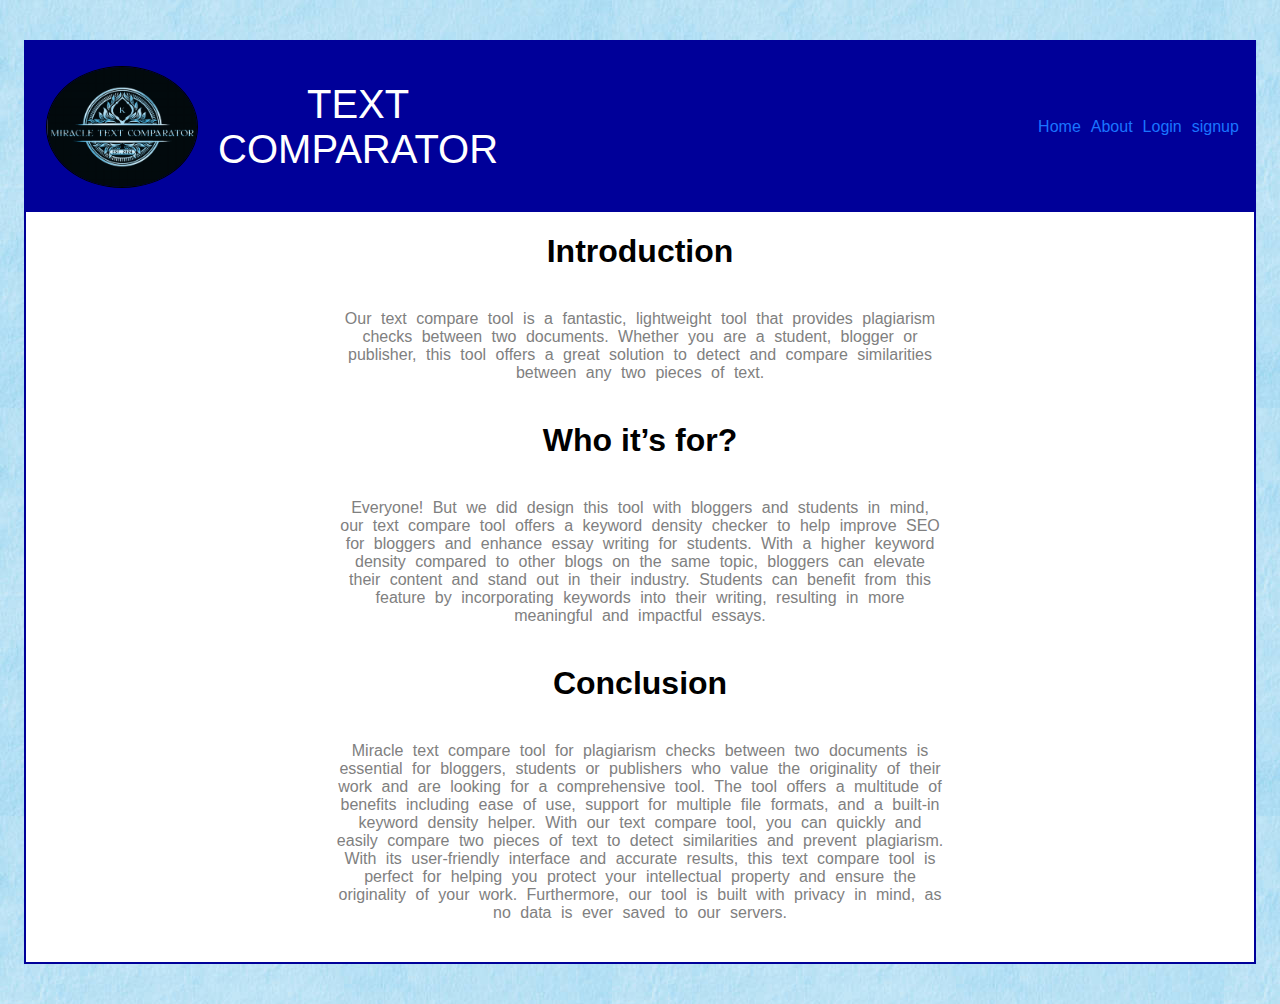
==== pages/about.html @ 09e75f05 "added about,login and signup page" ====
<!DOCTYPE html>
<html lang="en">

<head>
    <meta charset="UTF-8">
    <meta name="viewport" content="width=device-width, initial-scale=1.0">
    <title>About</title>
    <link rel="stylesheet" href="./../style.css" />
</head>

<body>
    <div class="container">
        <div class="app-container">
            <div class="header">
                <img src="./../images/1.png" width="150px" height="100px" class="logo" />
                <p class="app-heading">TEXT COMPARATOR</p>
                <ul>
                    <li><a href="./../index.html">Home</a></li>
                    <li><a href="./about.html">About</a></li>
                    <li><a href="./login.html">Login</a></li>
                    <li><a href="./signup.html">signup</a></li>
                </ul>
            </div>
            <div>
                <h1>Introduction</h1>
                <p class="content">Our text compare tool is a fantastic, lightweight tool that provides plagiarism
                    checks between two documents. Whether you are a student, blogger or publisher, this tool offers a
                    great solution to detect and compare similarities between any two pieces of text.</p>
                <h1>Who it’s for?</h1>
                <p class="content">Everyone! But we did design this tool with bloggers and students in mind, our text
                    compare tool offers a keyword density checker to help improve SEO for bloggers and enhance essay
                    writing for students. With a higher keyword density compared to other blogs on the same topic,
                    bloggers can elevate their content and stand out in their industry. Students can benefit from this
                    feature by incorporating keywords into their writing, resulting in more meaningful and impactful
                    essays.

                </p>
                <h1>Conclusion</h1>
                <p class="content">Miracle text compare tool for plagiarism checks between two documents is essential
                    for bloggers, students or publishers who value the originality of their work and are looking for a
                    comprehensive tool. The tool offers a multitude of benefits including ease of use, support for
                    multiple file formats, and a built-in keyword density helper. With our text compare tool, you can
                    quickly and easily compare two pieces of text to detect similarities and prevent plagiarism. With
                    its user-friendly interface and accurate results, this text compare tool is perfect for helping you
                    protect your intellectual property and ensure the originality of your work. Furthermore, our tool is
                    built with privacy in mind, as no data is ever saved to our servers.</p>
            </div>
        </div>
</body>

</html>
---- style.css ----
body {
    margin: 0;
    padding: 0;
    background-image: url(./images/2.jpg);
    font-family: 'Franklin Gothic Medium', 'Arial Narrow', Arial, sans-serif;
}

.logo {
    margin: 10px 20px;
    border: 1px solid black;
    border-radius: 50%;
    height: 120px;
    width: 150px;
}

.header {
    display: flex;
    align-items: center;
    background-color: #000099;
}

ul,
li,
a {
    display: flex;
    color: white;
    margin-right: 5px;
    text-decoration: none;

}

.app-container {
    border: 2px solid #000099;
    background-color: white;
    margin: 40px 50px;
}

.app-heading {
    text-align: center;
    font-size: 40px;
    color: white;
    margin-right: 500px;
}

.container-heading {
    font-size: 15px;
}

.text-container {
    display: flex;
    justify-content: space-evenly;
    flex-wrap: wrap;
}

.input-text {

    height: 300px;
    width: 500px;
    border: 2px solid #b3b3ff;
    box-shadow: 1px 1px 5px #b3b3ff;
    border-radius: 5px;
}

.match-result {
    text-align: center;
    font-weight: bolder;
    font-size: 30px;
}

.button {
    display: flex;
    justify-content: center;
    margin: 20px 0;
}

.btn {
    font-size: medium;
    font-weight: bold;
    padding: 15px 40px;
    border-radius: 50px;
    background-color: #000099;
    ;
    color: white;
}

.container {
    display: flex;
    justify-content: center;
    align-items: center;
    flex-wrap: wrap;
}

.login-container {
    border: 2px solid #1a75ff;
    background-color: white;
    margin: 50px 380px;
}

.login-header {
    display: flex;
    justify-content: center;
    align-items: center;
    flex-wrap: wrap;

}

.login-heading {
    text-align: center;
    font-size: 25px;
    font-weight: bold;

}

h3 {
    text-align: center;
    font-size: 30px;

}

.input-login {
    border: 2px solid #b3b3ff;
    height: 50px;
    width: 400px;
    margin: 10px 120px;
    border-radius: 5px;
    padding: 0 5px;
}

.login-btn {
    height: 50px;
    width: 405px;
    margin: 30px 125px 10px 125px;
    background-color: #000099;
    ;
    border-radius: 5px;
    color: white;
    font-size: larger;
}

.login-footer {
    display: flex;
    justify-content: center;

}

.login-footer-link,
a {
    color: #1a75ff;
    font-weight: 30px;
}

h1 {
    text-align: center;
}

.content {
    color: grey;
    text-align: center;
    margin: 30px 300px;
    padding: 10px;
    word-spacing: 5px;

}
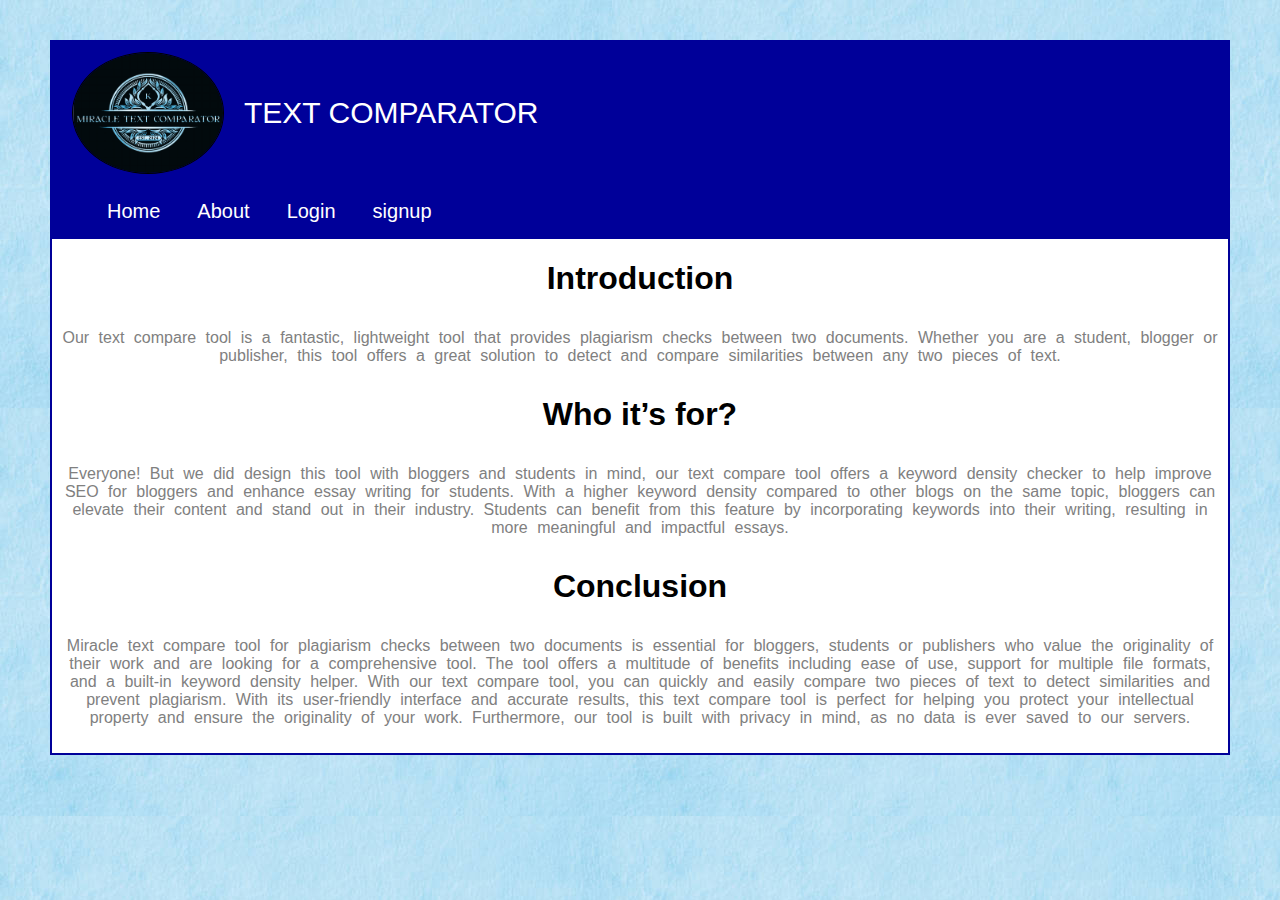
==== commit 502e0e41: "added media query" ====
--- a/pages/about.html
+++ b/pages/about.html
@@ -12,7 +12,7 @@
     <div class="container">
         <div class="app-container">
             <div class="header">
-                <img src="./../images/1.png" width="150px" height="100px" class="logo" />
+                <img src="./../images/1.png" class="logo" />
                 <p class="app-heading">TEXT COMPARATOR</p>
                 <ul>
                     <li><a href="./../index.html">Home</a></li>
--- a/style.css
+++ b/style.css
@@ -3,6 +3,16 @@
     padding: 0;
     background-image: url(./images/2.jpg);
     font-family: 'Franklin Gothic Medium', 'Arial Narrow', Arial, sans-serif;
+}
+
+.app-container {
+    display: flex;
+    flex-direction: column;
+    flex-wrap: wrap;
+    max-width: 1500px;
+    border: 2px solid #000099;
+    background-color: white;
+    margin: 40px 50px;
 }
 
 .logo {
@@ -15,31 +25,45 @@
 
 .header {
     display: flex;
+    flex-direction: row;
+    flex-wrap: wrap;
     align-items: center;
     background-color: #000099;
 }
 
-ul,
-li,
-a {
-    display: flex;
+.app-heading {
+    text-align: center;
+    font-size: 30px;
     color: white;
-    margin-right: 5px;
+    margin-right: 400px;
+}
+
+.app-container ul {
+    display: flex;
+}
+
+.app-container ul li {
+    list-style: none;
+    margin-left: 7px;  
+}
+
+.app-container ul li:first-child {
+    margin-left: 0;
+}
+
+.app-container ul li a {
     text-decoration: none;
-
-}
-
-.app-container {
-    border: 2px solid #000099;
-    background-color: white;
-    margin: 40px 50px;
-}
-
-.app-heading {
-    text-align: center;
-    font-size: 40px;
     color: white;
-    margin-right: 500px;
+    font-size: 20px;
+    font-weight: 500;
+    padding: 8px 15px;
+    border-radius: 5px;
+    transition: all 0.3s ease;
+}
+
+.app-container ul li a:hover {
+    background: white;
+    color: black;
 }
 
 .container-heading {
@@ -53,7 +77,6 @@
 }
 
 .input-text {
-
     height: 300px;
     width: 500px;
     border: 2px solid #b3b3ff;
@@ -61,6 +84,10 @@
     border-radius: 5px;
 }
 
+.input-text:hover {
+    border: 2px solid #000099;
+}
+
 .match-result {
     text-align: center;
     font-weight: bolder;
@@ -74,20 +101,17 @@
 }
 
 .btn {
+    border: none;
     font-size: medium;
     font-weight: bold;
     padding: 15px 40px;
     border-radius: 50px;
     background-color: #000099;
-    ;
     color: white;
 }
 
-.container {
-    display: flex;
-    justify-content: center;
-    align-items: center;
-    flex-wrap: wrap;
+.btn:hover {
+    background-color: #0000e6;
 }
 
 .login-container {
@@ -101,20 +125,17 @@
     justify-content: center;
     align-items: center;
     flex-wrap: wrap;
-
 }
 
 .login-heading {
     text-align: center;
     font-size: 25px;
     font-weight: bold;
-
 }
 
 h3 {
     text-align: center;
     font-size: 30px;
-
 }
 
 .input-login {
@@ -131,7 +152,6 @@
     width: 405px;
     margin: 30px 125px 10px 125px;
     background-color: #000099;
-    ;
     border-radius: 5px;
     color: white;
     font-size: larger;
@@ -140,7 +160,6 @@
 .login-footer {
     display: flex;
     justify-content: center;
-
 }
 
 .login-footer-link,
@@ -156,8 +175,270 @@
 .content {
     color: grey;
     text-align: center;
-    margin: 30px 300px;
     padding: 10px;
     word-spacing: 5px;
-
-}+}
+
+@media screen and (max-width: 423px) {
+    .logo {
+        margin: 10px 10px;
+        height: 60px;
+        width: 80px;
+    }
+
+    .app-heading {
+        font-size: 15px;
+        margin-right: 0;
+    }
+
+    .input-text {
+        height: 150px;
+        width: 250px;
+    }
+
+    .app-container ul li a {
+        font-size: 12px;
+    }
+
+    .login-container {
+        margin: 50px 20px;
+    }
+
+    .input-login {
+        height: 30px;
+        width: 200px;
+    }
+
+    .login-btn {
+        height: 30px;
+        width: 210px;
+    }
+}
+
+@media screen and (min-width: 423.5px) and (max-width:660px) {
+    .app-heading {
+        margin-right: 0;
+    }
+    .logo {
+        margin: 10px 10px;
+        height: 60px;
+        width: 80px;
+    }
+
+    .app-heading {
+        font-size: 15px;
+        margin-right: 0;
+    }
+
+    .input-text {
+        height: 150px;
+        width: 250px;
+    }
+
+    .app-container ul li a {
+        font-size: 12px;
+    }
+}
+
+@media screen and (min-width: 423.5px) and (max-width:500px) {
+    .app-heading {
+        margin-right: 0;
+    }
+    .login-container {
+        margin: 50px 40px;
+    }
+
+    .input-login {
+        height: 40px;
+        width: 250px;
+        margin: 10px 60px;
+      
+    }
+
+    .login-btn {
+        height: 40px;
+        width: 260px;
+        margin: 30px 62px 10px 62px;
+    }
+}
+    @media screen and (min-width: 500.5px) and (max-width:526px) {
+        .app-heading {
+            margin-right: 0;
+        }
+        .login-container {
+            margin: 50px 40px;
+        }
+
+        .input-login {
+            height: 50px;
+            width: 300px;
+            margin: 10px 60px;
+        }
+
+        .login-btn {
+            height: 50px;
+            width: 310px;
+            margin: 30px 62px 10px 62px;
+        }
+    }
+
+    @media screen and (min-width:526.5px) and (max-width:624px) {
+        .app-heading {
+            margin-right: 0;
+        }
+        .login-container {
+            margin: 50px 40px;
+        }
+
+        .input-login {
+
+            height: 50px;
+            width: 350px;
+            margin: 10px 60px;
+        }
+
+        .login-btn {
+            height: 50px;
+            width: 360px;
+            margin: 30px 62px 10px 62px;
+        }
+        .input-text {
+            height: 150px;
+            width: 300px;
+        }
+        .logo {
+            margin: 10px 10px;
+            height: 80px;
+            width: 100px;
+        }
+    
+        .app-heading {
+            font-size: 20px;
+            margin-right: 0;
+        }
+    
+    }
+    @media screen and (min-width:624.5px) and (max-width:704px){
+        .app-heading {
+            margin-right: 0;
+        }
+        .login-container {
+            margin: 50px 50px;
+        }
+
+        .input-login {
+            height: 50px;
+            width: 350px;
+            margin: 10px 120px;
+        }
+
+        .login-btn {
+            height: 50px;
+            width: 360px;
+            margin: 30px 122px 10px 122px;
+        }
+        .input-text {
+            height: 150px;
+            width: 300px;
+        }
+        .logo {
+            margin: 10px 10px;
+            height: 80px;
+            width: 100px;
+        }
+    
+        .app-heading {
+            font-size: 20px;
+            margin-right: 0;
+        }
+    }
+    @media screen and (min-width:704.5px) and (max-width:904px){
+        .app-heading {
+            margin-right: 0;
+        }
+        .login-container {
+            margin: 50px 120px;
+        }
+
+        .input-login {
+            height: 50px;
+            width: 350px;
+            margin: 10px 80px;
+        }
+
+        .login-btn {
+            height: 50px;
+            width: 360px;
+            margin: 30px 82px 10px 82px;
+        }
+        .logo {
+            margin: 10px 10px;
+            height: 80px;
+            width: 100px;
+        }
+    
+        .app-heading {
+            font-size: 20px;
+            margin-right:100px;
+        }
+    }
+    @media screen and (min-width:903.5px) and (max-width:1004px){
+        .app-heading {
+            margin-right: 10px;
+        }
+        .login-container {
+            margin: 50px 150px;
+        }
+
+        .input-login {
+            height: 50px;
+            width: 350px;
+            margin: 10px 130px;
+        }
+
+        .login-btn {
+            height: 50px;
+            width: 360px;
+            margin: 30px 132px 10px 132px;
+        }
+        .logo {
+            margin: 10px 10px;
+            height: 80px;
+            width: 100px;
+        }
+    
+        .app-heading {
+            font-size: 20px;
+            margin-right: 100px;
+        }
+    }
+    @media screen and (min-width:1004.5px) and (max-width:1174px){
+        .app-heading {
+            margin-right: 400px;
+        }
+        .login-container {
+            margin: 50px 220px;
+        }
+
+        .input-login {
+            height: 50px;
+            width: 350px;
+            margin: 10px 160px;
+        }
+
+        .login-btn {
+            height: 50px;
+            width: 360px;
+            margin: 30px 162px 10px 162px;
+        }
+        .logo {
+            margin: 10px 10px;
+            height: 80px;
+            width: 100px;
+        }
+    
+        .app-heading {
+            font-size: 20px;
+            margin-right:200px;
+        }
+    }
